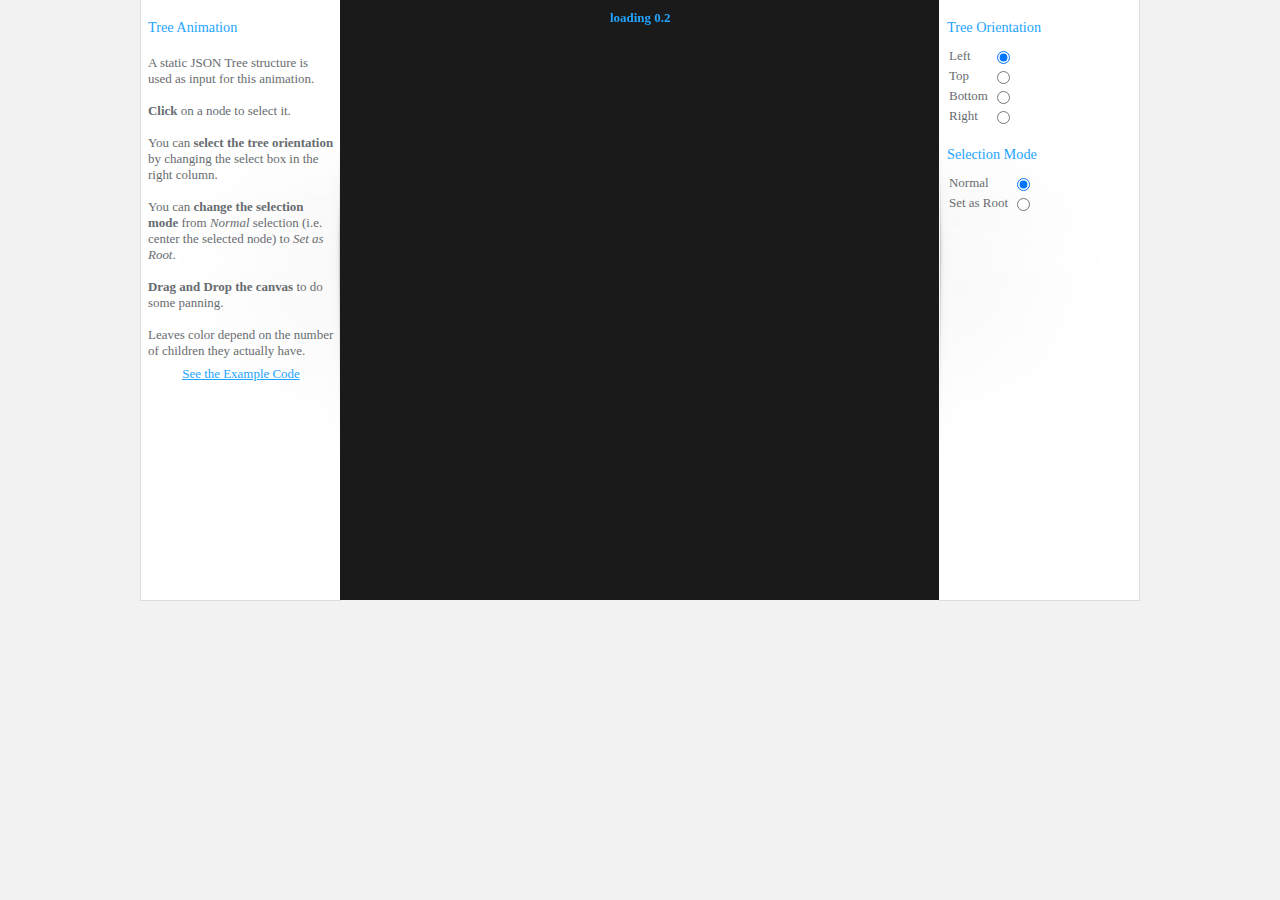
==== viz/decision_tree.html @ f1c13575 "decoupled data from model, should really load from json file" ====
<!DOCTYPE html PUBLIC "-//W3C//DTD XHTML 1.0 Transitional//EN" "http://www.w3.org/TR/xhtml1/DTD/xhtml1-transitional.dtd">
<html xmlns="http://www.w3.org/1999/xhtml" xml:lang="en" lang="en">
<head>
<meta http-equiv="Content-Type" content="text/html; charset=UTF-8" />
<title>Spacetree - Tree Animation</title>

<!-- CSS Files -->
<link type="text/css" href="Jit/Examples/css/base.css" rel="stylesheet" />
<link type="text/css" href="Jit/Examples/css/Spacetree.css" rel="stylesheet" />

<!--[if IE]><script language="javascript" type="text/javascript" src="Jit/Extras/excanvas.js"></script><![endif]-->

<!-- JIT Library File -->
<script language="javascript" type="text/javascript" src="Jit/jit.js"></script>

<!-- Data File -->
<script language="javascript" type="text/javascript" src="data.js"></script>

<!-- Example File -->
<script language="javascript" type="text/javascript" src="decision_tree.js"></script>
</head>

<body onload="init();">
<div id="container">

<div id="left-container">



<div class="text">
<h4>
Tree Animation    
</h4> 

            A static JSON Tree structure is used as input for this animation.<br /><br />
            <b>Click</b> on a node to select it.<br /><br />
            You can <b>select the tree orientation</b> by changing the select box in the right column.<br /><br />
            You can <b>change the selection mode</b> from <em>Normal</em> selection (i.e. center the selected node) to 
            <em>Set as Root</em>.<br /><br />
            <b>Drag and Drop the canvas</b> to do some panning.<br /><br />
            Leaves color depend on the number of children they actually have.
            
</div>

<div id="id-list"></div>


<div style="text-align:center;"><a href="example1.js">See the Example Code</a></div>            
</div>

<div id="center-container">
    <div id="infovis"></div>    
</div>

<div id="right-container">

<h4>Tree Orientation</h4>
<table>
    <tr>
        <td>
            <label for="r-left">Left </label>
        </td>
        <td>
            <input type="radio" id="r-left" name="orientation" checked="checked" value="left" />
        </td>
    </tr>
    <tr>
         <td>
            <label for="r-top">Top </label>
         </td>
         <td>
            <input type="radio" id="r-top" name="orientation" value="top" />
         </td>
    </tr>
    <tr>
         <td>
            <label for="r-bottom">Bottom </label>
          </td>
          <td>
            <input type="radio" id="r-bottom" name="orientation" value="bottom" />
          </td>
    </tr>
    <tr>
          <td>
            <label for="r-right">Right </label>
          </td> 
          <td> 
           <input type="radio" id="r-right" name="orientation" value="right" />
          </td>
    </tr>
</table>

<h4>Selection Mode</h4>
<table>
    <tr>
        <td>
            <label for="s-normal">Normal </label>
        </td>
        <td>
            <input type="radio" id="s-normal" name="selection" checked="checked" value="normal" />
        </td>
    </tr>
    <tr>
         <td>
            <label for="s-root">Set as Root </label>
         </td>
         <td>
            <input type="radio" id="s-root" name="selection" value="root" />
         </td>
    </tr>
</table>

</div>

<div id="log"></div>
</div>
</body>
</html>
---- viz/Jit/Examples/css/base.css ----
html, body {
    margin:0;
    padding:0;
    font-family: "Lucida Grande", Verdana;
    font-size: 0.9em;
    text-align: center;
    background-color:#F2F2F2;
}

input, select {
    font-size:0.9em;
}

table {
    margin-top:-10px;
    margin-left:7px;
}

h4 {
    font-size:1.1em;
    text-decoration:none;
    font-weight:normal;
    color:#23A4FF;
}

a {
    color:#23A4FF;
}

#container {
    width: 1000px;
    height: 600px;
    margin:0 auto;
    position:relative;
}

#left-container, 
#right-container, 
#center-container {
    height:600px;
    position:absolute;
    top:0;
}

#left-container, #right-container {
    width:200px;
    color:#686c70;
    text-align: left;
    overflow: auto;
    background-color:#fff;
    background-repeat:no-repeat;
    border-bottom:1px solid #ddd;
}

#left-container {
    left:0;
    background-image:url('col2.png');
    background-position:center right;
    border-left:1px solid #ddd;
    
}

#right-container {
    right:0;
    background-image:url('col1.png');
    background-position:center left;
    border-right:1px solid #ddd;
}

#right-container h4{
    text-indent:8px;
}

#center-container {
    width:600px;
    left:200px;
    background-color:#1a1a1a;
    color:#ccc;
}

.text {
    margin: 7px;
}

#inner-details {
    font-size:0.8em;
    list-style:none;
    margin:7px;
}

#log {
    position:absolute;
    top:10px;
    font-size:1.0em;
    font-weight:bold;
    color:#23A4FF;
}


#infovis {
    position:relative;
    width:600px;
    height:600px;
    margin:auto;
    overflow:hidden;
}

/*TOOLTIPS*/
.tip {
    color: #111;
    width: 139px;
    background-color: white;
    border:1px solid #ccc;
    -moz-box-shadow:#555 2px 2px 8px;
    -webkit-box-shadow:#555 2px 2px 8px;
    -o-box-shadow:#555 2px 2px 8px;
    box-shadow:#555 2px 2px 8px;
    opacity:0.9;
    filter:alpha(opacity=90);
    font-size:10px;
    font-family:Verdana, Geneva, Arial, Helvetica, sans-serif;
    padding:7px;
}
---- viz/Jit/Examples/css/Spacetree.css ----
.jit-autoadjust-label {
  padding: 15px;
}

#update, #restore {
  text-align: center;
  width: 100px;
  margin:0px 35px 10px 35px;
}

.button {
  display: inline-block;
  outline: none;
  cursor: pointer;
  text-align: center;
  text-decoration: none;
  font: 14px / 100% Arial, Helvetica, sans-serif;
  padding: 0.5em 1em 0.55em;
  text-shadow: 0px 1px 1px rgba(0, 0, 0, 0.3);
  -webkit-border-radius: 0.5em;
  -moz-border-radius: 0.5em;
  border-radius: 0.5em;
  -webkit-box-shadow: 0px 1px 2px rgba(0, 0, 0, 0.2);
  -moz-box-shadow: 0px 1px 2px rgba(0, 0, 0, 0.2);
  box-shadow: 0px 1px 2px rgba(0, 0, 0, 0.2);
}

.button:hover {
  text-decoration: none;
}

.button:active {
  position: relative;
  top: 1px;
}

/* white */
.white {
  color: #606060;
  border: solid 1px #b7b7b7;
  background: #fff;
  background: -webkit-gradient(linear, left top, left bottom, from(#fff), to(#ededed));
  background: -moz-linear-gradient(top,  #fff,  #ededed);
  filter:  progid:DXImageTransform.Microsoft.gradient(startColorstr='#ffffff', endColorstr='#ededed');
}

.white:hover {
  background: #ededed;
  background: -webkit-gradient(linear, left top, left bottom, from(#fff), to(#dcdcdc));
  background: -moz-linear-gradient(top,  #fff,  #dcdcdc);
  filter:  progid:DXImageTransform.Microsoft.gradient(startColorstr='#ffffff', endColorstr='#dcdcdc');
}

.white:active {
  color: #999;
  background: -webkit-gradient(linear, left top, left bottom, from(#ededed), to(#fff));
  background: -moz-linear-gradient(top,  #ededed,  #fff);
  filter:  progid:DXImageTransform.Microsoft.gradient(startColorstr='#ededed', endColorstr='#ffffff');
}
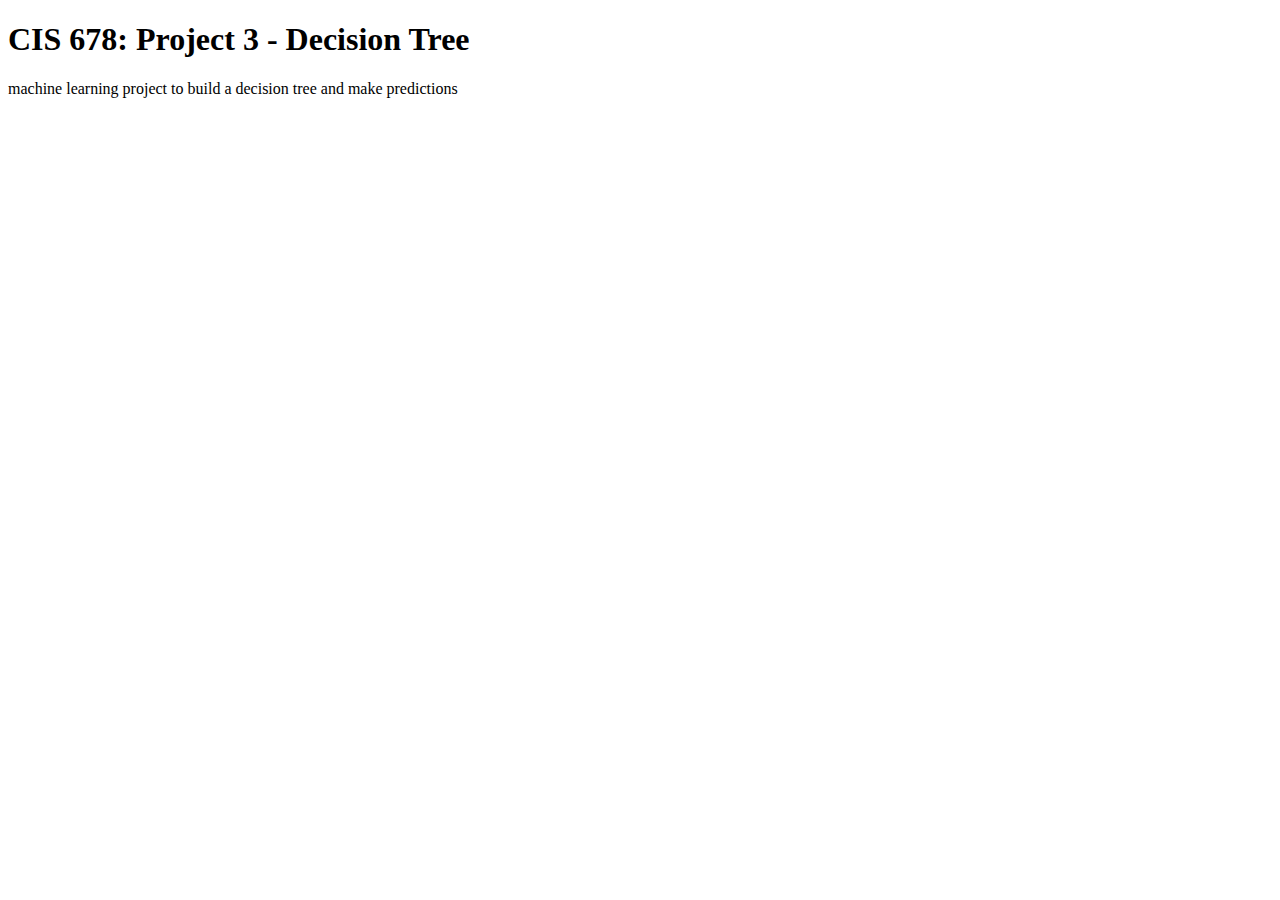
==== commit 73556494: "cleaned up" ====
--- a/viz/decision_tree.html
+++ b/viz/decision_tree.html
@@ -1,118 +1,25 @@
-<!DOCTYPE html PUBLIC "-//W3C//DTD XHTML 1.0 Transitional//EN" "http://www.w3.org/TR/xhtml1/DTD/xhtml1-transitional.dtd">
-<html xmlns="http://www.w3.org/1999/xhtml" xml:lang="en" lang="en">
+<!DOCTYPE html>
+<!--
+  Project: CIS 678 Project 3 - Decision Tree
+  Authors: Michael Baldwin, Josh Engelsma, Adam Terwilliger
+  Purpose: Styling for Interactive Decision Tree
+-->
+<html lang="en">
 <head>
-<meta http-equiv="Content-Type" content="text/html; charset=UTF-8" />
-<title>Spacetree - Tree Animation</title>
-
-<!-- CSS Files -->
-<link type="text/css" href="Jit/Examples/css/base.css" rel="stylesheet" />
-<link type="text/css" href="Jit/Examples/css/Spacetree.css" rel="stylesheet" />
-
-<!--[if IE]><script language="javascript" type="text/javascript" src="Jit/Extras/excanvas.js"></script><![endif]-->
-
-<!-- JIT Library File -->
-<script language="javascript" type="text/javascript" src="Jit/jit.js"></script>
-
-<!-- Data File -->
-<script language="javascript" type="text/javascript" src="data.js"></script>
-
-<!-- Example File -->
-<script language="javascript" type="text/javascript" src="decision_tree.js"></script>
+    <meta charset="utf-8">
+    <title>CIS 678 Project 3 - Decision Tree</title>
+    <link rel="stylesheet" type="text/css" href="css/decision_tree.css" />
+    <link rel="icon" href="img/favicon.ico" type="image/x-icon">
 </head>
-
-<body onload="init();">
-<div id="container">
-
-<div id="left-container">
-
-
-
-<div class="text">
-<h4>
-Tree Animation    
-</h4> 
-
-            A static JSON Tree structure is used as input for this animation.<br /><br />
-            <b>Click</b> on a node to select it.<br /><br />
-            You can <b>select the tree orientation</b> by changing the select box in the right column.<br /><br />
-            You can <b>change the selection mode</b> from <em>Normal</em> selection (i.e. center the selected node) to 
-            <em>Set as Root</em>.<br /><br />
-            <b>Drag and Drop the canvas</b> to do some panning.<br /><br />
-            Leaves color depend on the number of children they actually have.
-            
-</div>
-
-<div id="id-list"></div>
-
-
-<div style="text-align:center;"><a href="example1.js">See the Example Code</a></div>            
-</div>
-
-<div id="center-container">
-    <div id="infovis"></div>    
-</div>
-
-<div id="right-container">
-
-<h4>Tree Orientation</h4>
-<table>
-    <tr>
-        <td>
-            <label for="r-left">Left </label>
-        </td>
-        <td>
-            <input type="radio" id="r-left" name="orientation" checked="checked" value="left" />
-        </td>
-    </tr>
-    <tr>
-         <td>
-            <label for="r-top">Top </label>
-         </td>
-         <td>
-            <input type="radio" id="r-top" name="orientation" value="top" />
-         </td>
-    </tr>
-    <tr>
-         <td>
-            <label for="r-bottom">Bottom </label>
-          </td>
-          <td>
-            <input type="radio" id="r-bottom" name="orientation" value="bottom" />
-          </td>
-    </tr>
-    <tr>
-          <td>
-            <label for="r-right">Right </label>
-          </td> 
-          <td> 
-           <input type="radio" id="r-right" name="orientation" value="right" />
-          </td>
-    </tr>
-</table>
-
-<h4>Selection Mode</h4>
-<table>
-    <tr>
-        <td>
-            <label for="s-normal">Normal </label>
-        </td>
-        <td>
-            <input type="radio" id="s-normal" name="selection" checked="checked" value="normal" />
-        </td>
-    </tr>
-    <tr>
-         <td>
-            <label for="s-root">Set as Root </label>
-         </td>
-         <td>
-            <input type="radio" id="s-root" name="selection" value="root" />
-         </td>
-    </tr>
-</table>
-
-</div>
-
-<div id="log"></div>
-</div>
+<body>
+    <div id="about">
+        <h1>CIS 678: Project 3 - Decision Tree</h1>
+        <p>machine learning project to build a decision tree and make predictions</p>
+    </div>
+    <div id="decision_tree">
+    </div>
+    <!-- load the d3.js library -->
+    <script src="http://d3js.org/d3.v3.min.js"></script>
+    <script type="text/javascript" src="js/decision_tree.js"></script>
 </body>
-</html>
+</html>--- a/viz/css/decision_tree.css
+++ b/viz/css/decision_tree.css
@@ -0,0 +1,24 @@
+/*
+ * Project: CIS 678 Project 3 - Decision Tree
+ * Authors: Michael Baldwin, Josh Engelsma, Adam Terwilliger
+ * Purpose: Styling for Interactive Decision Tree
+ */
+
+.node {
+    cursor: pointer;
+}
+
+.node circle {
+    stroke: #006600;
+    stroke-width: 3px;
+}
+
+.node text {
+    font: 12px sans-serif;
+}
+
+.link {
+    fill: none;
+    stroke: #663300;
+    stroke-width: 2px;
+}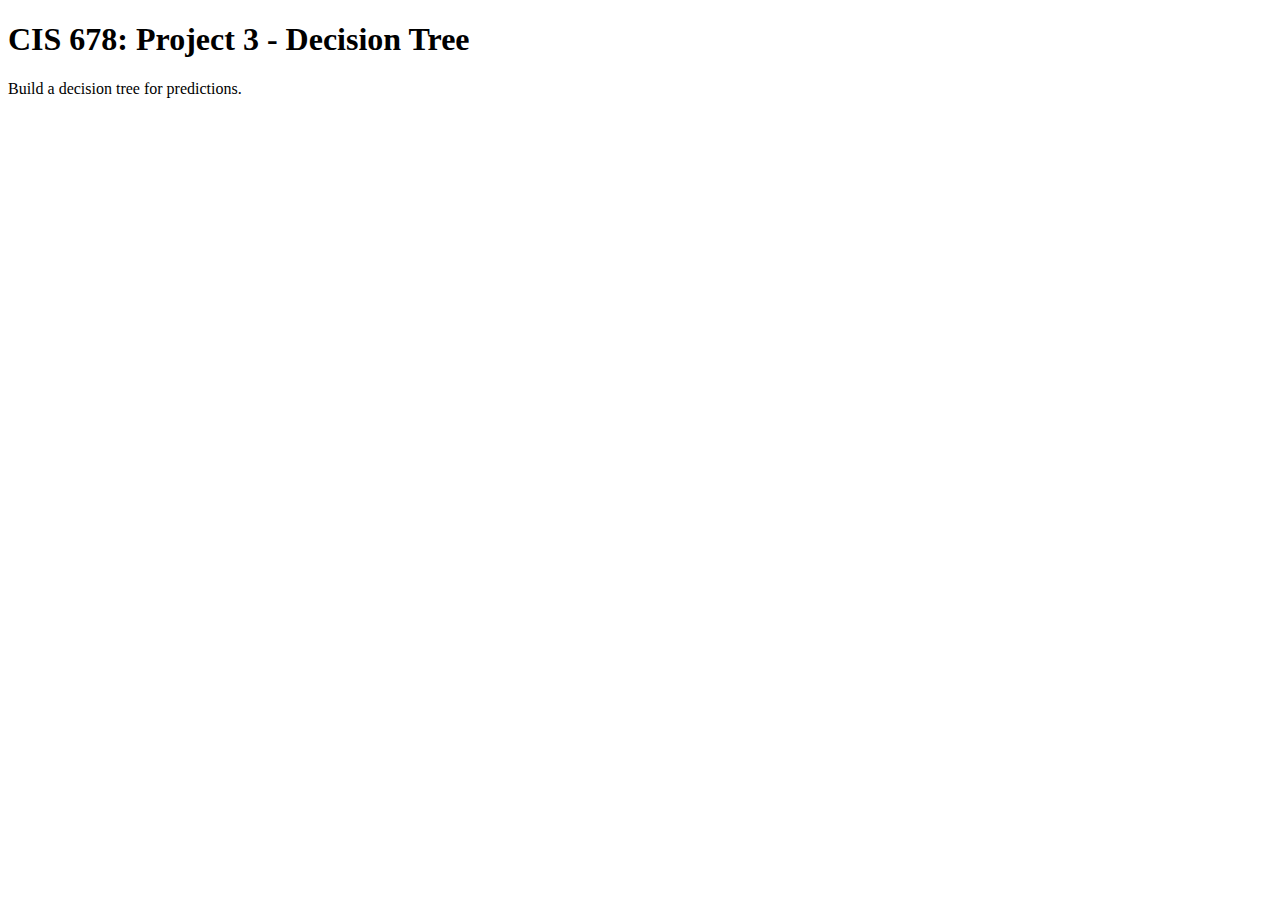
==== commit 3b927a5f: "d3 tree using json file" ====
--- a/viz/decision_tree.html
+++ b/viz/decision_tree.html
@@ -12,14 +12,14 @@
     <link rel="icon" href="img/favicon.ico" type="image/x-icon">
 </head>
 <body>
-    <div id="about">
+    <div>
         <h1>CIS 678: Project 3 - Decision Tree</h1>
-        <p>machine learning project to build a decision tree and make predictions</p>
+        <p>Build a decision tree for predictions.</p>
     </div>
     <div id="decision_tree">
     </div>
     <!-- load the d3.js library -->
-    <script src="http://d3js.org/d3.v3.min.js"></script>
+    <script type="text/javascript" src="http://d3js.org/d3.v3.min.js"></script>
     <script type="text/javascript" src="js/decision_tree.js"></script>
 </body>
 </html>--- a/viz/css/decision_tree.css
+++ b/viz/css/decision_tree.css
@@ -9,6 +9,7 @@
 }
 
 .node circle {
+    fill: #663300;
     stroke: #006600;
     stroke-width: 3px;
 }
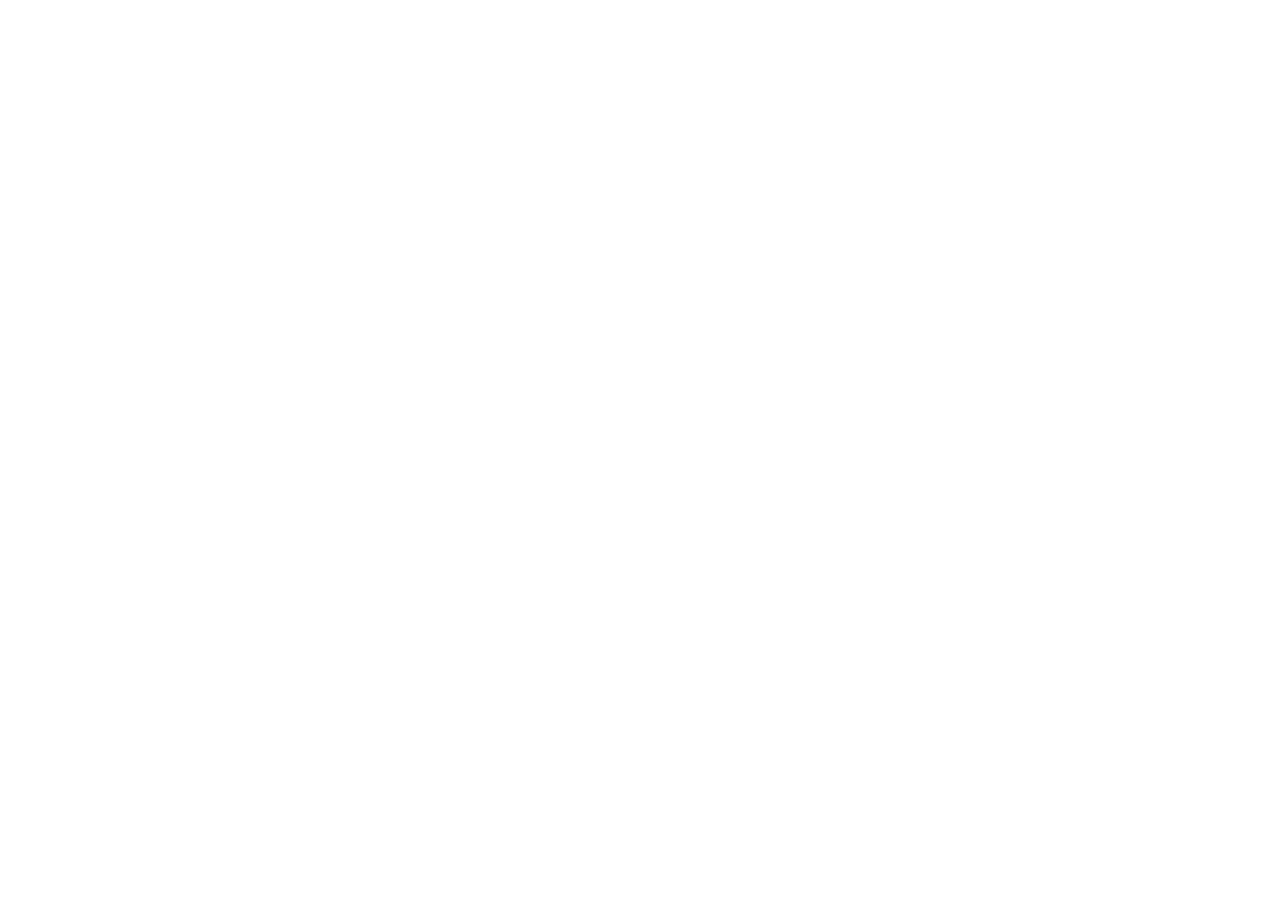
==== commit 8cf34518: "top down tree viz working for fishing and contact lenses" ====
--- a/viz/decision_tree.html
+++ b/viz/decision_tree.html
@@ -12,10 +12,10 @@
     <link rel="icon" href="img/favicon.ico" type="image/x-icon">
 </head>
 <body>
-    <div>
+    <!--<div>
         <h1>CIS 678: Project 3 - Decision Tree</h1>
         <p>Build a decision tree for predictions.</p>
-    </div>
+    </div>-->
     <div id="decision_tree">
     </div>
     <!-- load the d3.js library -->
--- a/viz/css/decision_tree.css
+++ b/viz/css/decision_tree.css
@@ -4,22 +4,42 @@
  * Purpose: Styling for Interactive Decision Tree
  */
 
+/**
+ * Color Scheme
+ *
+ * http://s3.amazonaws.com/colorcombos-images/users/1/color-schemes/color-scheme-115-main.png?v=20110818210848
+ *
+ * Red = #CE0000
+ * Navy = #000063
+ * Blue = #5A79A5
+ * Light Blue = #9CAAC6
+ * Light Gray = #DEE7EF
+ *
+ * Black = #111111
+ * White = #ffffff
+ */
+
+body {
+    background-color: #ffffff;
+}
+
 .node {
     cursor: pointer;
 }
 
 .node circle {
-    fill: #663300;
-    stroke: #006600;
+    stroke: #5A79A5;
     stroke-width: 3px;
 }
 
 .node text {
-    font: 12px sans-serif;
+    font-family: sans-serif;
+    font-size: 0.3em;
+    fill: #000063;
 }
 
 .link {
     fill: none;
-    stroke: #663300;
+    stroke: #DEE7EF;
     stroke-width: 2px;
 }